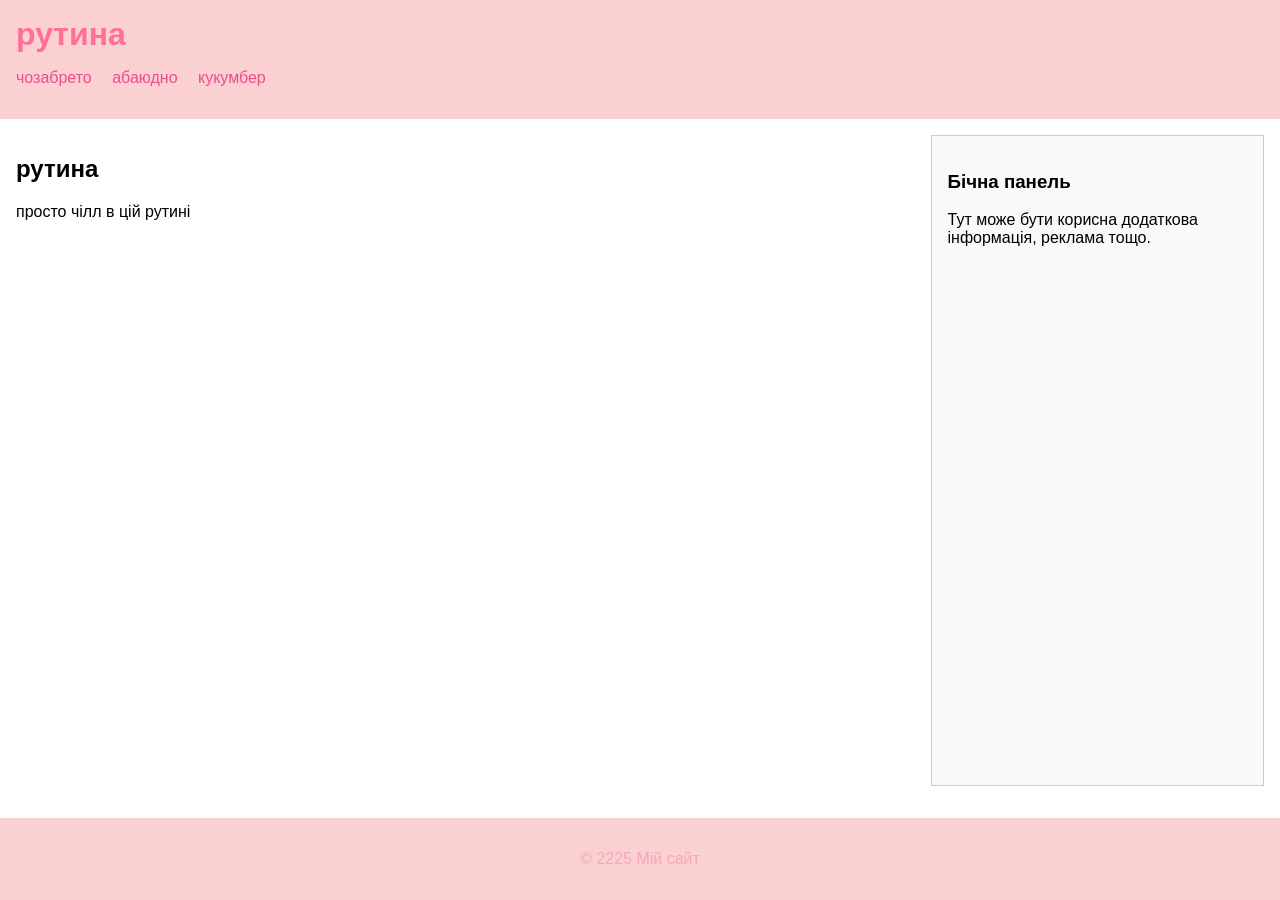
==== crazy-woman.html @ c2c380d6 "A minor fix" ====
<!DOCTYPE html>
<html lang="uk">

<head>
  <meta charset="UTF-8" />
  <title>Приклад верстки</title>
  <link rel="stylesheet" href="style.css" />
</head>

<body>
  <div class="wrapper">
    <header>
      <h1>рутина</h1>
      <nav>
        <ul>
          <li><a href="#">чозабрето</a></li>
          <li><a href="#">абаюдно</a></li>
          <li><a href="#">кукумбер</a></li>
        </ul>
      </nav>
    </header>

    <main>
      <section>
        <h2>рутина</h2>
        <p>просто чілл в цій рутині</p>
      </section>
      <aside>
        <h3>Бічна панель</h3>
        <p>Тут може бути корисна додаткова інформація, реклама тощо.</p>
      </aside>
    </main>

    <footer>
      <p>&copy; 2225 Мій сайт</p>
    </footer>
  </div>
</body>

</html>
---- style.css ----
/* Вирівнювання елементів усередині body */
body {
  font-family: Arial, sans-serif;
  margin: 0;
  padding: 0;
}

header {
  background-color: #fbd0d0;
  color: #ff6f96;
  padding: 1rem;
}

header h1 {
  margin: 0;
}

nav ul {
  list-style: #f9688d;
  padding-left: 0;
}

nav li {
  display: inline-block;
  margin-right: 1rem;
}

nav a {
  color: #ed4d8b;
  text-decoration: none;
}

main {
  display: flex;
  /* Використання Flexbox для розташування */
  margin: 1rem;
  flex: 1;
}

.wrapper {
  display: flex;
  flex-direction: column;
  min-height: 100vh;
  /* Висота 100% вікна браузера */
}

section {
  flex: 3;
  /* Основна частина */
  margin-right: 1rem;
}

aside {
  flex: 1;
  /* Бічна панель */
  background-color: #f9f9f9;
  padding: 1rem;
  border: 1px solid #ccc;
}

footer {
  background-color: #fbd0d0;
  color: #f3a8bb;
  text-align: center;
  padding: 1rem;
  margin-top: 1rem;
}
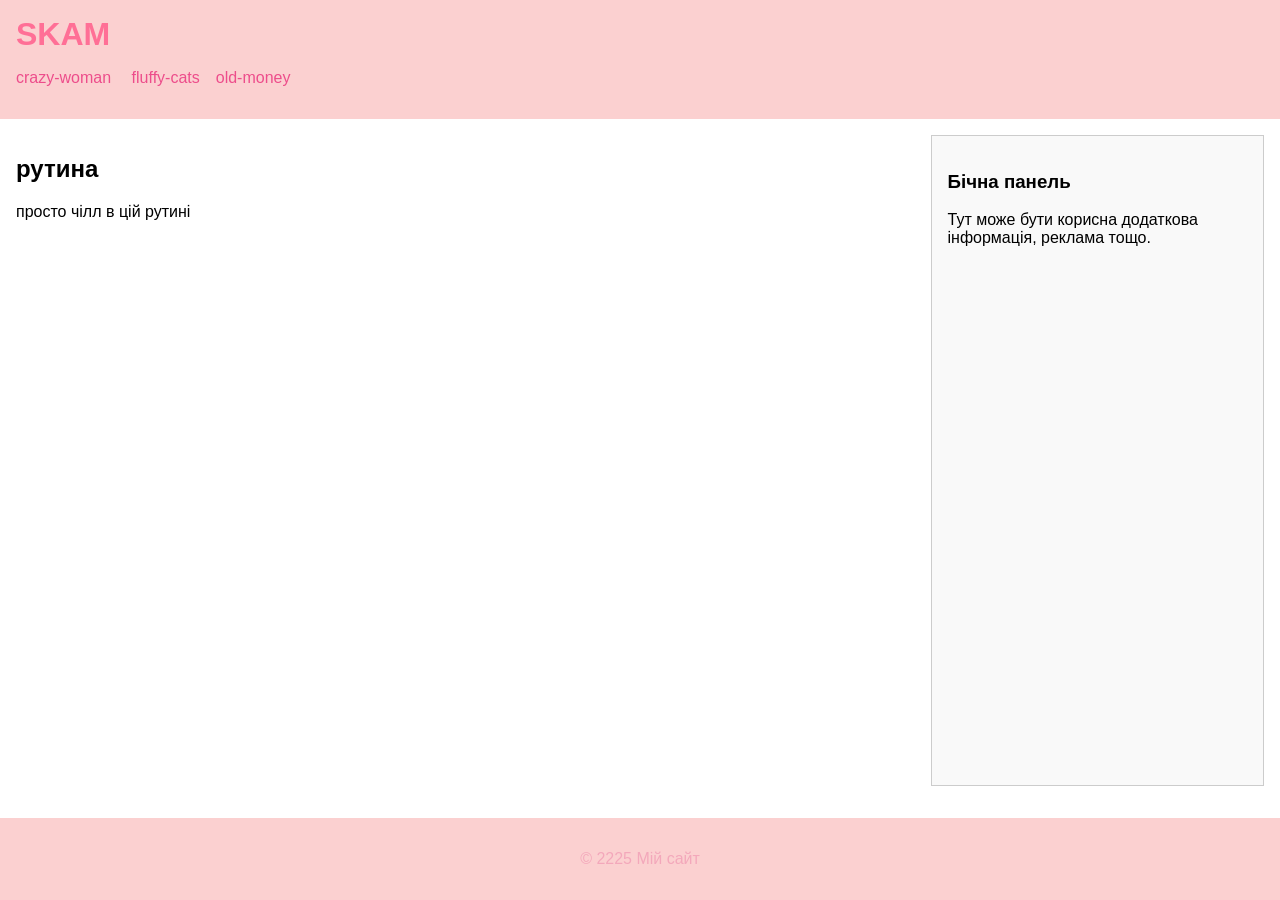
==== commit 85dbda6b: "crazy-woman.html" ====
--- a/crazy-woman.html
+++ b/crazy-woman.html
@@ -10,12 +10,12 @@
 <body>
   <div class="wrapper">
     <header>
-      <h1>рутина</h1>
+      <h1>SKAM</h1>
       <nav>
         <ul>
-          <li><a href="#">чозабрето</a></li>
-          <li><a href="#">абаюдно</a></li>
-          <li><a href="#">кукумбер</a></li>
+          <li><a href="crazy woman.html">crazy-woman</a></li>
+          <li><a href="#">fluffy-cats</a/li>
+          <li><a href="#">old-money</a></li>
         </ul>
       </nav>
     </header>
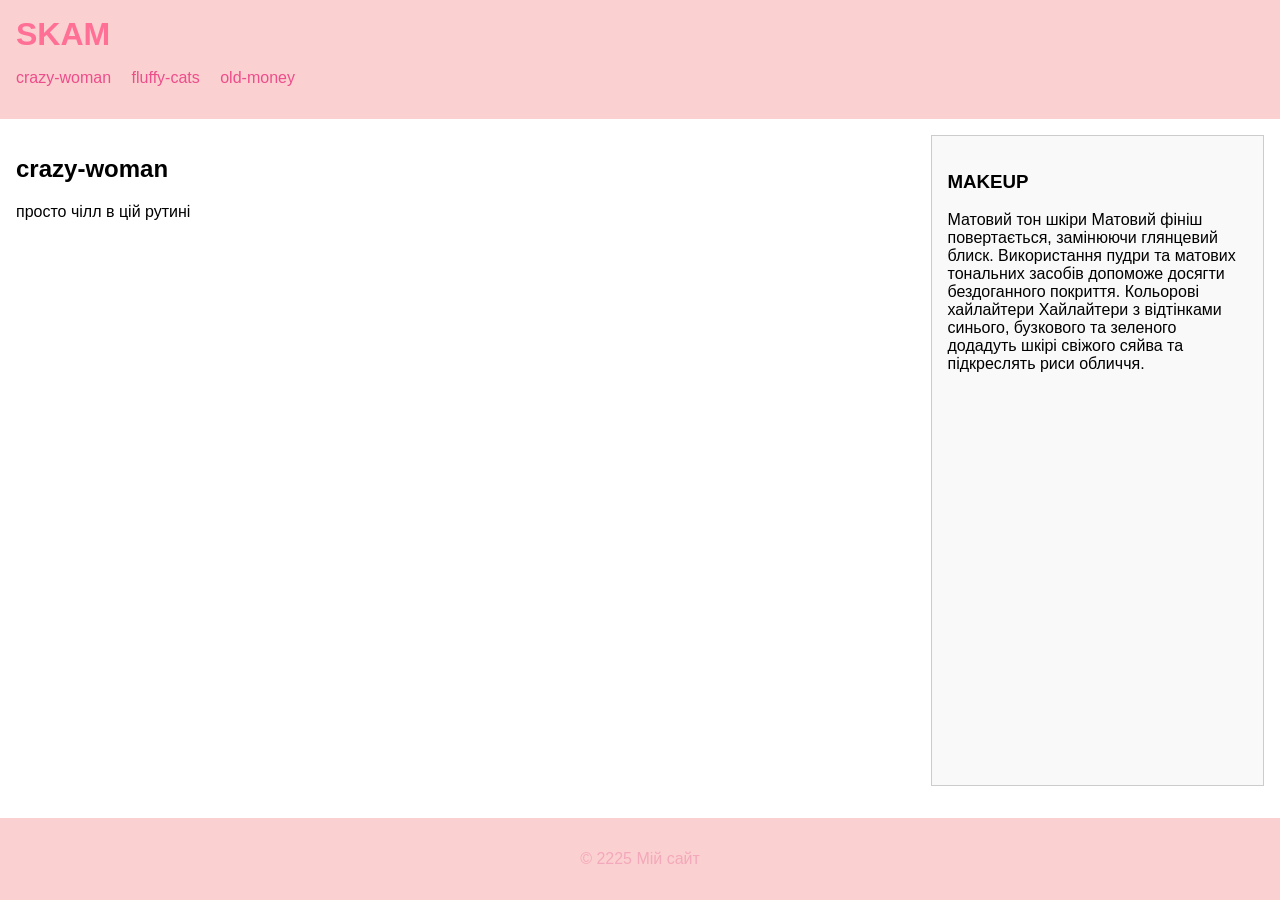
==== commit c76ae9c3: "панелька" ====
--- a/crazy-woman.html
+++ b/crazy-woman.html
@@ -13,21 +13,28 @@
       <h1>SKAM</h1>
       <nav>
         <ul>
-          <li><a href="crazy woman.html">crazy-woman</a></li>
-          <li><a href="#">fluffy-cats</a/li>
-          <li><a href="#">old-money</a></li>
+          <li><a href="crazy-woman.html">crazy-woman</a></li>
+          <li><a href="fluffy-cats.html">fluffy-cats</a></li>
+          <li><a href="old-money.html">old-money</a></li>
         </ul>
       </nav>
     </header>
 
     <main>
       <section>
-        <h2>рутина</h2>
+        <h2>crazy-woman</h2>
         <p>просто чілл в цій рутині</p>
       </section>
       <aside>
-        <h3>Бічна панель</h3>
-        <p>Тут може бути корисна додаткова інформація, реклама тощо.</p>
+        <h3>MAKEUP</h3>
+        <p>Матовий тон шкіри
+          Матовий фініш повертається, замінюючи глянцевий блиск. Використання пудри та матових тональних засобів допоможе досягти бездоганного покриття. 
+         
+          
+          
+          Кольорові хайлайтери
+          Хайлайтери з відтінками синього, бузкового та зеленого додадуть шкірі свіжого сяйва та підкреслять риси обличчя. 
+          </p>
       </aside>
     </main>
 
@@ -37,4 +44,4 @@
   </div>
 </body>
 
-</html>
+</html>
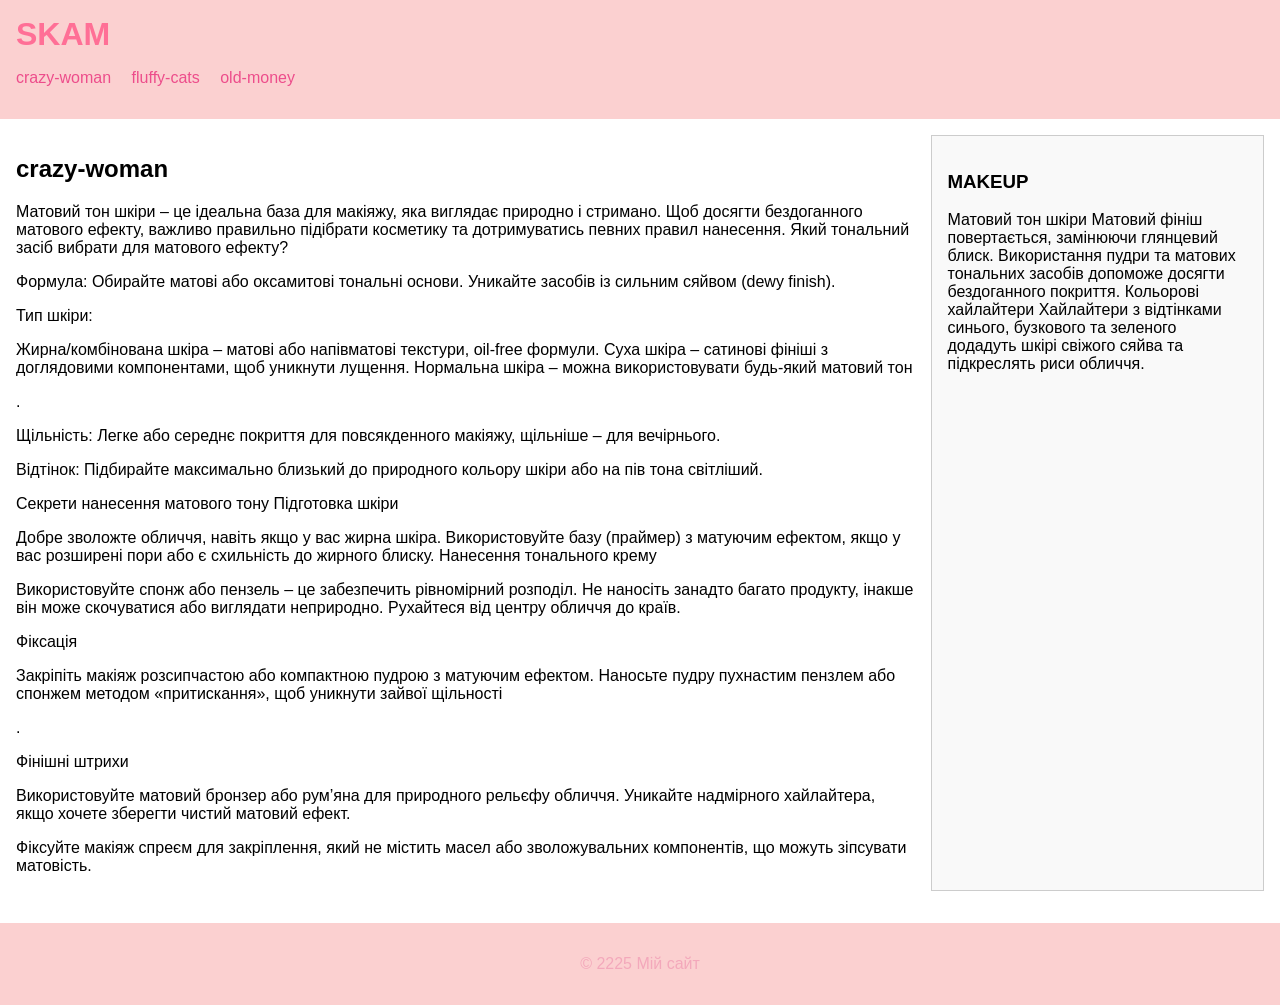
==== commit 66de3dc1: "Update crazy-woman.html" ====
--- a/crazy-woman.html
+++ b/crazy-woman.html
@@ -23,7 +23,35 @@
     <main>
       <section>
         <h2>crazy-woman</h2>
-        <p>просто чілл в цій рутині</p>
+        <p>Матовий тон шкіри – це ідеальна база для макіяжу, яка виглядає природно і стримано. Щоб досягти бездоганного матового ефекту, важливо правильно підібрати косметику та дотримуватись певних правил нанесення.
+
+Який тональний засіб вибрати для матового ефекту?</p>
+</p>Формула: Обирайте матові або оксамитові тональні основи. Уникайте засобів із сильним сяйвом (dewy finish).</p>
+</p>Тип шкіри:</p>
+</p>Жирна/комбінована шкіра – матові або напівматові текстури, oil-free формули.
+Суха шкіра – сатинові фініші з доглядовими компонентами, щоб уникнути лущення.
+Нормальна шкіра – можна використовувати будь-який матовий тон</p>.
+</p>Щільність: Легке або середнє покриття для повсякденного макіяжу, щільніше – для вечірнього.</p>
+</p>Відтінок: Підбирайте максимально близький до природного кольору шкіри або на пів тона світліший.</p>
+</p>Секрети нанесення матового тону
+Підготовка шкіри</p>
+
+</p>Добре зволожте обличчя, навіть якщо у вас жирна шкіра.
+Використовуйте базу (праймер) з матуючим ефектом, якщо у вас розширені пори або є схильність до жирного блиску.
+Нанесення тонального крему</p>
+
+</p>Використовуйте спонж або пензель – це забезпечить рівномірний розподіл.
+Не наносіть занадто багато продукту, інакше він може скочуватися або виглядати неприродно.
+Рухайтеся від центру обличчя до країв.</p>
+</p>Фіксація</p>
+
+</p>Закріпіть макіяж розсипчастою або компактною пудрою з матуючим ефектом.
+Наносьте пудру пухнастим пензлем або спонжем методом «притискання», щоб уникнути зайвої щільності</p>.
+</p>Фінішні штрихи</p>
+
+</p>Використовуйте матовий бронзер або рум’яна для природного рельєфу обличчя.
+Уникайте надмірного хайлайтера, якщо хочете зберегти чистий матовий ефект.</p>
+</p>Фіксуйте макіяж спреєм для закріплення, який не містить масел або зволожувальних компонентів, що можуть зіпсувати матовість.</p>
       </section>
       <aside>
         <h3>MAKEUP</h3>
@@ -44,4 +72,4 @@
   </div>
 </body>
 
-</html>+</html>
